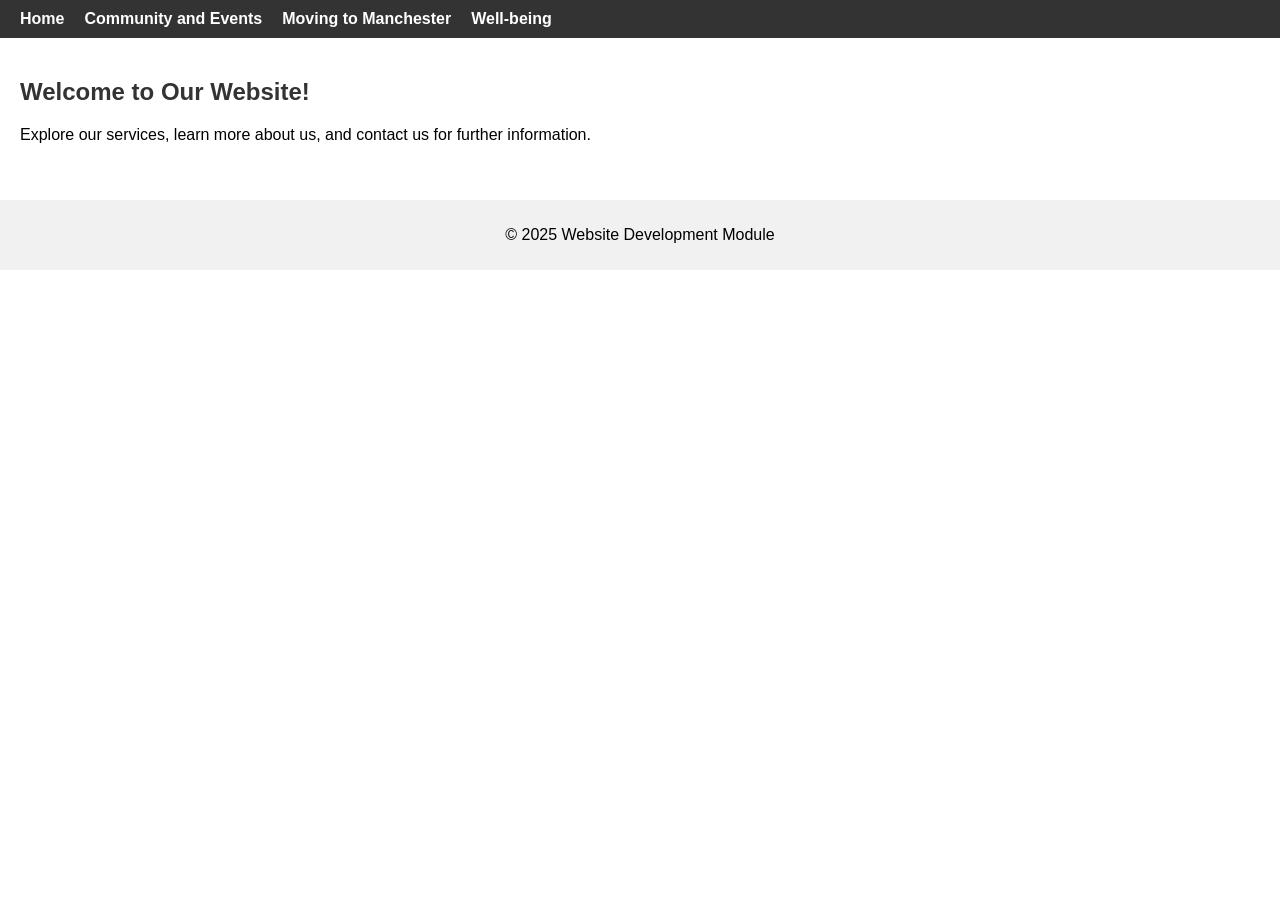
==== WPD - group project/website template/index.html @ c0040b1b "Add files via upload" ====
﻿<!DOCTYPE html>
<html lang="en">
<head>
    <meta charset="UTF-8">
    <meta name="viewport" content="width=device-width, initial-scale=1.0">
    <title>Hello Manchester</title>
    <link rel="stylesheet" href="css/style.css">
</head>
<body>
  <header>
        <nav>
            <ul class="nav-links">
                <li><a href="index.html">Home</a></li>
                <li><a href="pages/community.html">Community and Events</a></li>
                <li><a href="pages/mcr.html">Moving to Manchester</a></li>
                <li><a href="pages/welbeing.html">Well-being</a></li>
            </ul>
        </nav>
   </header>

   <main>
        <section>
            <h1>Welcome to Our Website!</h1>
            <p>Explore our services, learn more about us, and contact us for further information.</p>
        </section>
    </main>

  <footer>
        <p>&copy; 2025 Website Development Module</p>
   </footer>
</body>
</html>
---- WPD - group project/website template/css/style.css ----
﻿body {
    font-family: Arial, sans-serif;
    margin: 0;
    padding: 0;
    box-sizing: border-box;
}

header {
    background-color: #333;
    padding: 10px 20px;
}

.nav-links {
    list-style-type: none;
    margin: 0;
    padding: 0;
    display: flex;
}

    .nav-links li {
        margin-right: 20px;
    }

    .nav-links a {
        color: white;
        text-decoration: none;
        font-weight: bold;
    }

        .nav-links a:hover {
            text-decoration: underline;
        }

main {
    padding: 20px;
}

h1 {
    color: #333;
}

footer {
    background-color: #f1f1f1;
    padding: 10px;
    text-align: center;
    margin-top: 20px;
}

.service {
    display: flex;
    flex-direction: column;
    align-items: center;
    margin-top: 20px;
}

    .service img {
        max-width: 100%;
        height: auto;
    }

@media (max-width: 768px) {
    .nav-links {
        flex-direction: column;
    }

        .nav-links li {
            margin-bottom: 10px;
        }
}
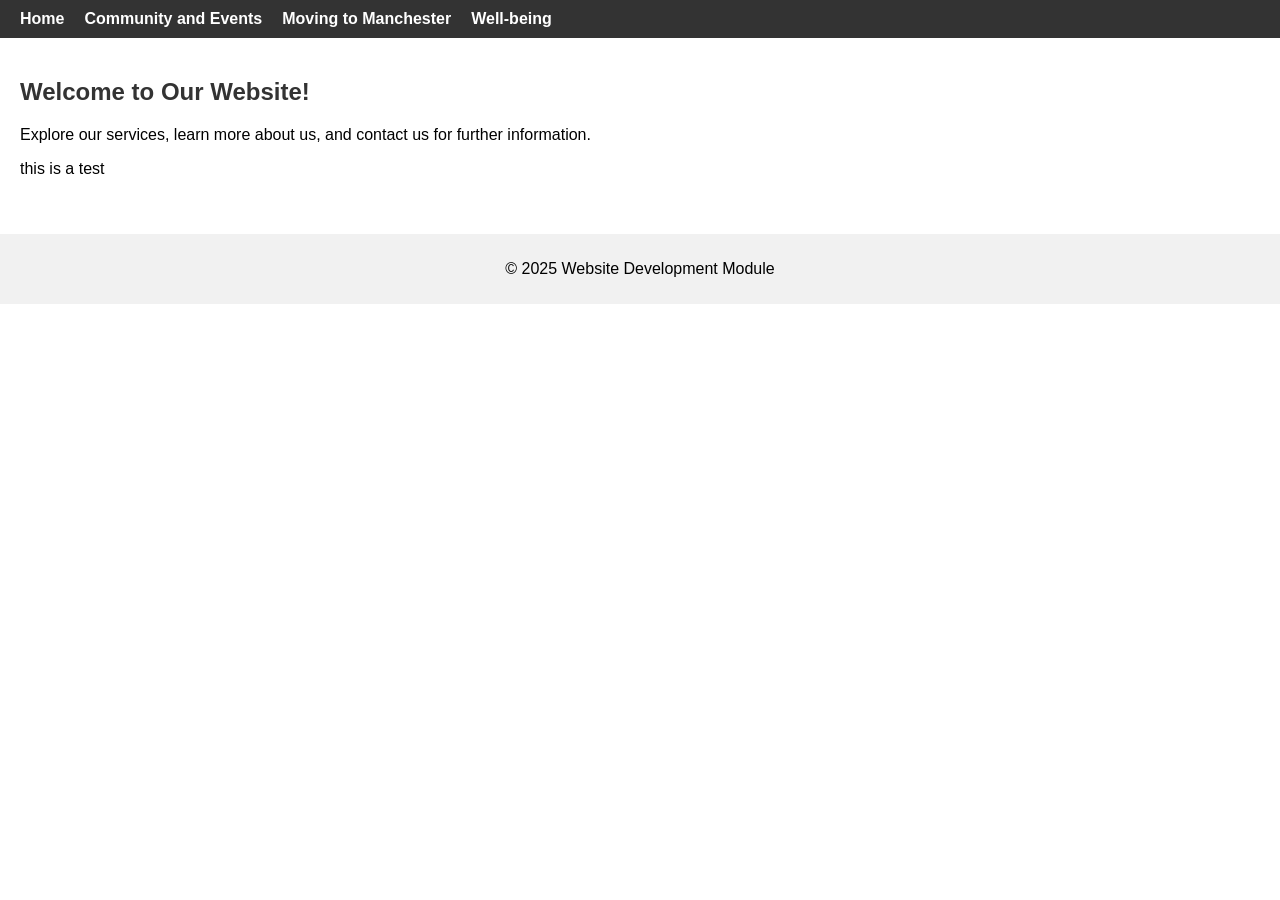
==== commit 94a55c49: "Add files via upload trying my best" ====
--- a/WPD - group project/website template/index.html
+++ b/WPD - group project/website template/index.html
@@ -22,6 +22,7 @@
         <section>
             <h1>Welcome to Our Website!</h1>
             <p>Explore our services, learn more about us, and contact us for further information.</p>
+            <p> this is a test</p>
         </section>
     </main>
 
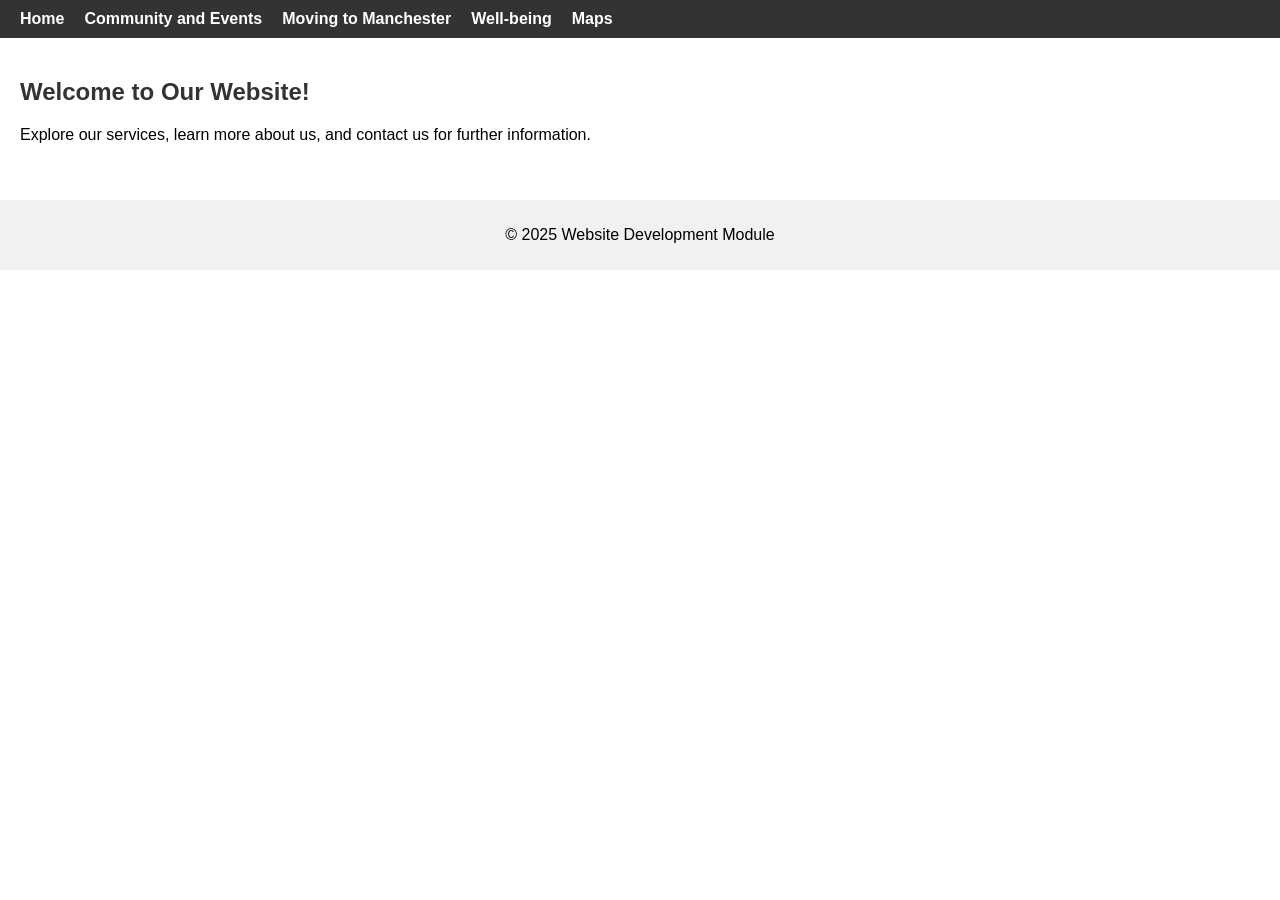
==== commit dce2f316: "Add files via upload" ====
--- a/WPD - group project/website template/index.html
+++ b/WPD - group project/website template/index.html
@@ -14,6 +14,7 @@
                 <li><a href="pages/community.html">Community and Events</a></li>
                 <li><a href="pages/mcr.html">Moving to Manchester</a></li>
                 <li><a href="pages/welbeing.html">Well-being</a></li>
+                <li><a href="pages/Maps.html">Maps</a></li>
             </ul>
         </nav>
    </header>
@@ -22,7 +23,6 @@
         <section>
             <h1>Welcome to Our Website!</h1>
             <p>Explore our services, learn more about us, and contact us for further information.</p>
-            <p> this is a test</p>
         </section>
     </main>
 
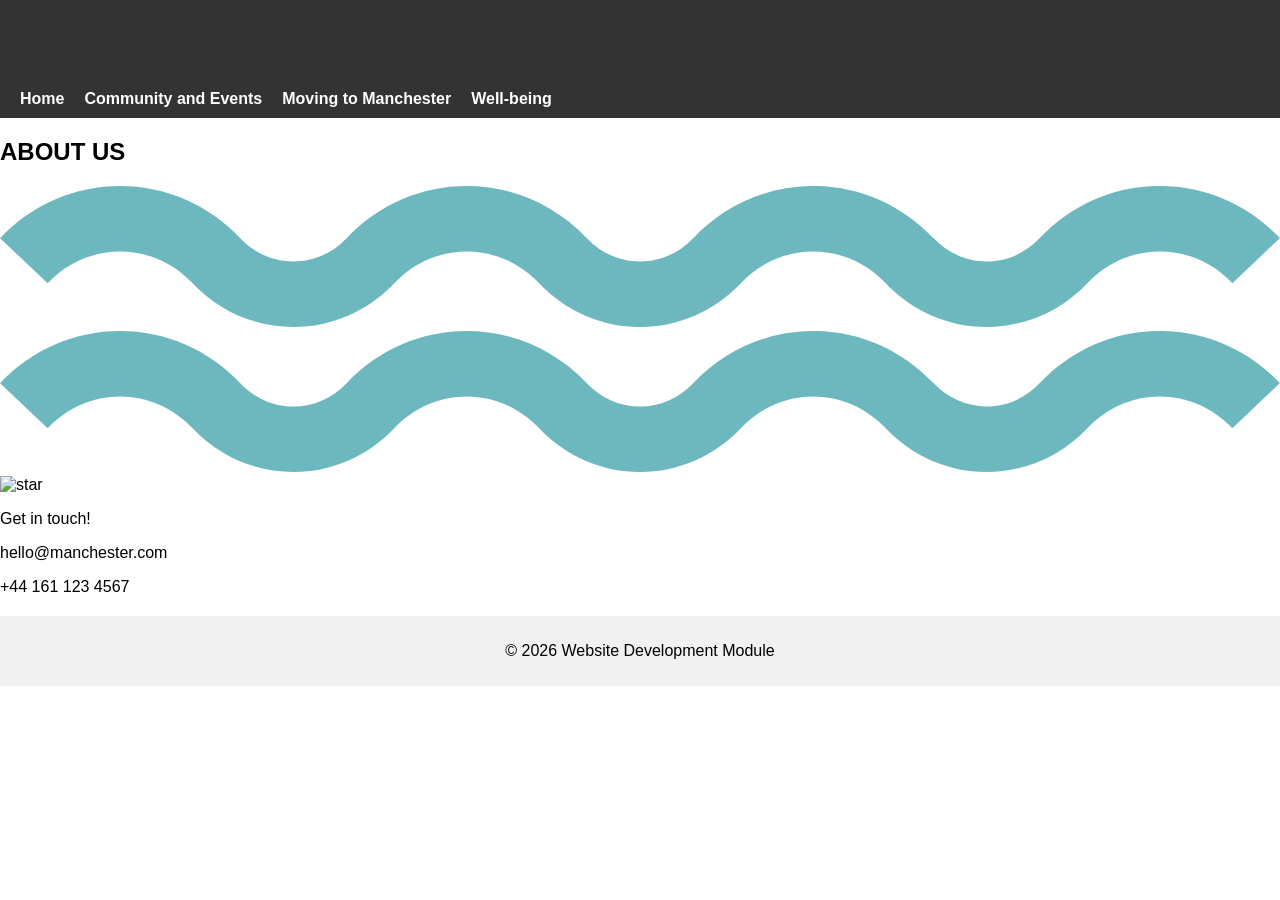
==== commit 9f07cc1d: "Refactor header and update footer year" ====
--- a/WPD - group project/website template/index.html
+++ b/WPD - group project/website template/index.html
@@ -3,31 +3,60 @@
 <head>
     <meta charset="UTF-8">
     <meta name="viewport" content="width=device-width, initial-scale=1.0">
+    <link rel="preconnect" href="https://fonts.googleapis.com">
+    <link rel="preconnect" href="https://fonts.gstatic.com" crossorigin>
+    <link href="https://fonts.googleapis.com/css2?family=Archivo+Black&family=Archivo+Narrow:ital,wght@0,400..700;1,400..700&display=swap" rel="stylesheet">
     <title>Hello Manchester</title>
     <link rel="stylesheet" href="css/style.css">
 </head>
 <body>
   <header>
-        <nav>
-            <ul class="nav-links">
-                <li><a href="index.html">Home</a></li>
-                <li><a href="pages/community.html">Community and Events</a></li>
-                <li><a href="pages/mcr.html">Moving to Manchester</a></li>
-                <li><a href="pages/welbeing.html">Well-being</a></li>
-                <li><a href="pages/Maps.html">Maps</a></li>
-            </ul>
-        </nav>
+        <div class="header-box">
+            <h1>Hello Manchester</h1>
+            <nav>
+                <ul class="nav-links">
+                    <li><a href="index.html">Home</a></li>
+                    <li><a href="pages/community.html">Community and Events</a></li>
+                    <li><a href="pages/mcr.html">Moving to Manchester</a></li>
+                    <li><a href="pages/welbeing.html">Well-being</a></li>
+                </ul>
+            </nav>
+        </div>
    </header>
 
-   <main>
-        <section>
-            <h1>Welcome to Our Website!</h1>
-            <p>Explore our services, learn more about us, and contact us for further information.</p>
-        </section>
-    </main>
+    <h2>ABOUT US</h2>
+
+   <div class="boxes-section">
+        <img src="images/Asset 10.svg" alt="decoration" class="decoration-left">
+        <div class="boxes-container">
+            <div class="box"></div>
+            <div class="box"></div>
+            <div class="box"></div>
+            <div class="box"></div>
+        </div>
+        <img src="images/Asset 10.svg" alt="decoration" class="decoration-right">
+   </div>
+
+    <section class="info-section">
+
+        <div class="star-container">
+            <div class="star-image">
+                <img src="images/redstar.svg" alt="star">
+                <p>Get in touch!</p>
+            </div>
+        </div>
+
+        <div class="info-text">
+            <p>hello@manchester.com</p>
+            <p>+44 161 123 4567</p>
+        </div>
+        
+    </section>
+
+
 
   <footer>
-        <p>&copy; 2025 Website Development Module</p>
+        <p>&copy; 2026 Website Development Module</p>
    </footer>
 </body>
-</html>+</html>
